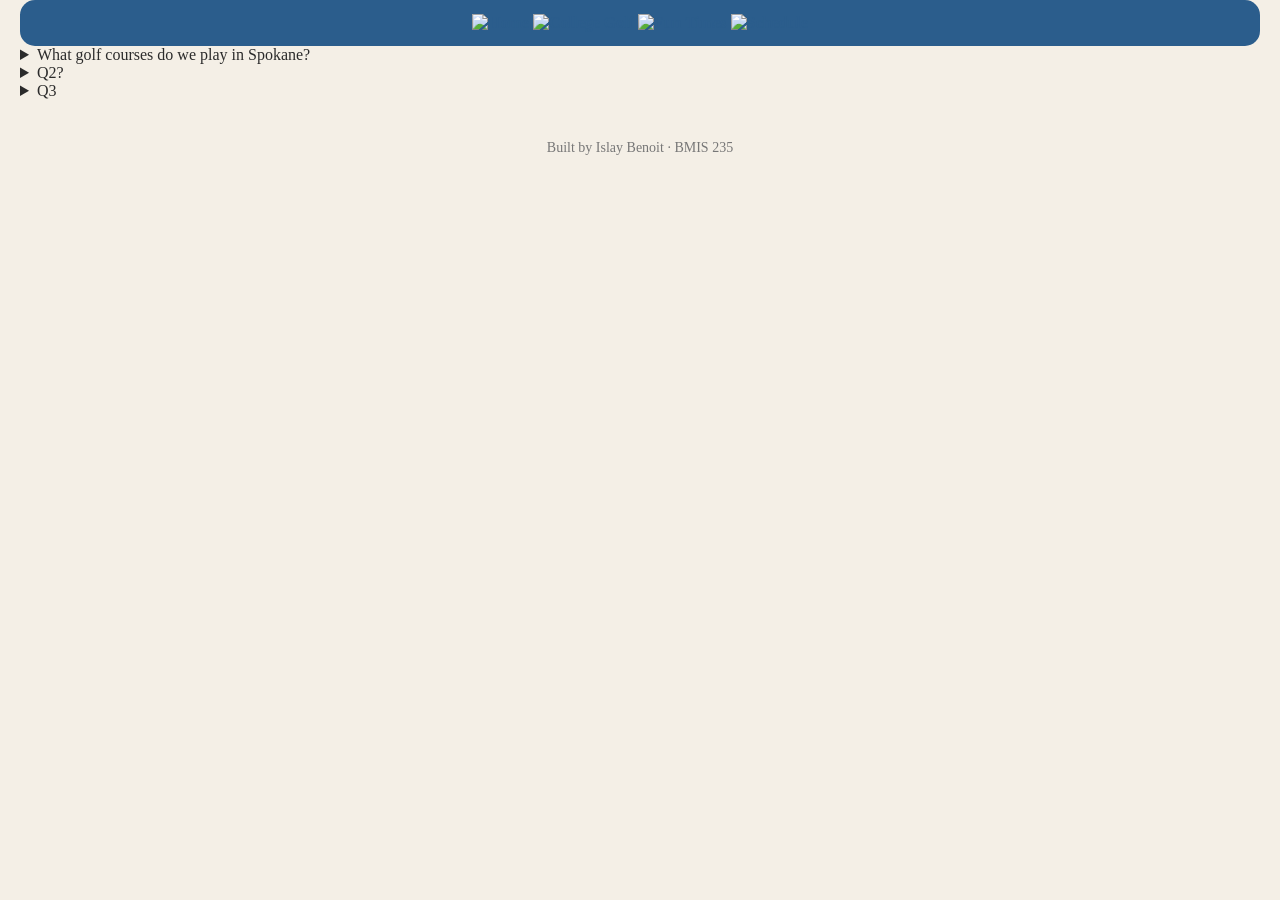
==== College Golf.html @ 43ee4ab7 "Update navigation and add FAQ section Added navigation links for College Golf, Fun Times, and Schedu" ====
<!DOCTYPE html>
<!--
  Author: Islay Benoit
  GU username: islaybenoit10
  Course: BMIS 235 - HTML-3
-->
<html lang="en">
<head>
<meta charset="utf-8">
<meta name="author" content="Islay Benoit">
<title>Scotland</title>

<!-- this one line connects the page to the stylesheet -->
<link rel="stylesheet" href="styles.css">
</head>
<body>

<!-- ===== MENU ============================================================
     The menu is four links. Each link wraps an image instead of words.
     Build it once on this page, check that every link works,
     then copy the whole <nav> block and paste it over the menu on the
     other three pages, so every page has the exact same menu.
     ===================================================================== -->
<nav>
    <a href="index.html"><img src="img/home.png" alt="Home"></a>
    <a href="College Golf.html"><img src="img/College Golf.png" alt="College Golf"></a>
    <a href="Fun Times.html"><img src="img/Fun Times.png" alt="Fun Times"></a>
    <a href="Schedule.html"><img src="img/Schedule.png" alt="Schedule"></a>
</nav>

<!-- FAQ: click a question to open the answer -->
<div class="blk-faq">
    <details>
        <summary>What golf courses do we play in Spokane?</summary>
        <p>We play Indian Canyon, Creek at Qualchan, Kalispel GC (where weplay our home tournament), Manito GC, and Circling Raven GC in Idaho..</p>
    </details>
    <details>
        <summary>Q2?</summary>
        <p>A2.</p>
    </details>
    <details>
        <summary>Q3</summary>
        <p>A3.</p>
    </details>
</div>

<!-- Footer: fill in your name -->
<footer>Built by Islay Benoit &middot; BMIS 235</footer>

</body>
</html>
---- styles.css ----
/* =====================================================================
   styles.css  ·  YOUR BRAND
   ---------------------------------------------------------------------
   This one file is your brand guide. Every page that links to it gets
   the same font, the same colors and the same spacing.
   Change a color here once, and every page changes.

   Use the same font and colors you picked for your Excel menu images,
   so the menu and the pages look like one brand.
   ===================================================================== */

body {
    font-family: Georgia, "Times New Roman", serif;
    background-color: #f4efe6;
    color: #2b2b2b;
    margin: 0;
    padding: 0 20px 40px 20px;
}

/* the menu at the top of every page */
nav {
    background-color: #2b5d8c;
    padding: 14px;
    text-align: center;
    border-radius: 15px;
}
}

/* every image inside the menu is forced to the same height.
   If your images still look different sizes, their WIDTHS are
   different: go back to Excel and make every cell the same size. */
nav img {
    height: 50px;
    margin: 4px;
    vertical-align: middle;
}

/* no underline or border around the image links */
nav a {
    text-decoration: none;
}

h1 {
    color: #2b5d8c;
    text-align: center;
    font-size: 40px;
}

p {
    max-width: 600px;
    margin: 20px auto;
    font-size: 18px;
    line-height: 1.5;
}

footer {
    text-align: center;
    font-size: 14px;
    color: #777777;
    margin-top: 40px;
}


nav img:hover {
    transform: scale(1.1);
    transition: transform 0.2s ease;
}

/* styles all links across the website */
a {
    color: #2b5d8c;
    font-weight: bold;
}

a:hover {
    color: #d49b42;
}


/* BANNER */
.blk-banner {
    background-color: #2b5d8c;   /* change to your brand color */
    color: white;
    text-align: center;
    padding: 60px 20px;
    border-radius: 12px;
    margin: 20px auto;
    max-width: 900px;
}
.blk-banner h2 { font-size: 40px; margin: 0 0 10px 0; }
.blk-banner p { font-size: 20px; margin: 0 auto 24px auto; }
.blk-button {
    display: inline-block;
    background-color: white;
    color: #2b5d8c;              /* same brand color */
    padding: 12px 24px;
    border-radius: 8px;
    font-weight: bold;
    text-decoration: none;
}
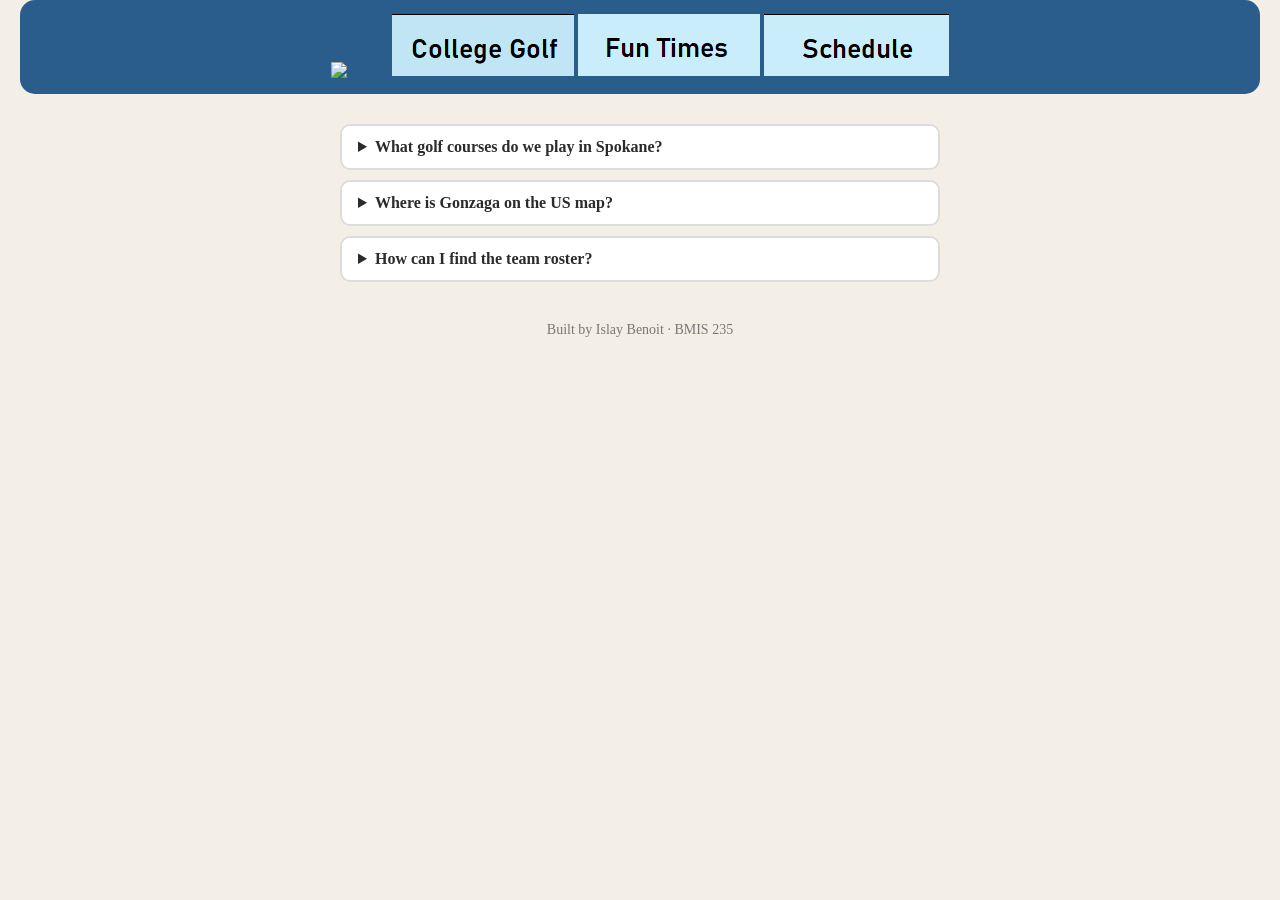
==== commit 500d9ab3: "Update FAQs in College Golf.html" ====
--- a/College Golf.html
+++ b/College Golf.html
@@ -35,12 +35,17 @@
         <p>We play Indian Canyon, Creek at Qualchan, Kalispel GC (where weplay our home tournament), Manito GC, and Circling Raven GC in Idaho..</p>
     </details>
     <details>
-        <summary>Q2?</summary>
-        <p>A2.</p>
+        <summary>Where is Gonzaga on the US map?</summary>
+        <p><a href="https://www.google.com/maps/place/Gonzaga+University/@47.6658548,-117.4046902,17z/data=!3m1!4b1!4m6!3m5!1s0x549e18ebbb7aeffb:0xdb160d1679b907e7!8m2!3d47.6658548!4d-117.4021153!16zL20vMDFiMW1q?entry=ttu&g_ep=EgoyMDI2MTExOC4xIKXMDSoASAFQAw%3D%3D">Click me!</a>.</p>
     </details>
     <details>
-        <summary>Q3</summary>
-        <p>A3.</p>
+        <summary>How can I find the team roster?</summary>
+        <p><p>Press this link:</p>
+<p>
+  <a href="https://www.google.com/maps/place/Gonzaga+University/@47.6658548,-117.4046902,17z/data=!3m1!4b1!4m6!3m5!1s0x549e18ebbb7aeffb:0xdb160d1679b907e7!8m2!3d47.6658548!4d-117.4021153!16zL20vMDFiMW1q?entry=ttu&g_ep=EgoyMDI2MTExOC4xIKXMDSoASAFQAw%3D%3D">
+    https://www.google.com/maps/place/Gonzaga+University/
+  </a>
+</p></p>
     </details>
 </div>
 
--- a/styles.css
+++ b/styles.css
@@ -98,3 +98,49 @@
     font-weight: bold;
     text-decoration: none;
 }
+
+/* FAQ */
+.blk-faq { max-width: 600px; margin: 30px auto; }
+.blk-faq details {
+    border: 2px solid #dddddd;
+    border-radius: 10px;
+    padding: 12px 16px;
+    margin-bottom: 10px;
+    background-color: white;
+}
+.blk-faq summary { font-weight: bold; cursor: pointer; }
+.blk-faq p { margin: 10px 0 0 0; }
+
+
+/* GALLERY */
+.blk-gallery {
+    display: grid;
+    grid-template-columns: repeat(auto-fit, minmax(200px, 1fr));
+    gap: 16px;
+    margin: 30px auto;
+    max-width: 900px;
+}
+.blk-gallery figure { margin: 0; }
+.blk-gallery img {
+    width: 100%;
+    height: 180px;
+    object-fit: cover;           /* crops photos to the same shape */
+    border-radius: 10px;
+}
+.blk-gallery figcaption { text-align: center; font-size: 15px; margin-top: 6px; }
+
+
+/* TABLE */
+.blk-table {
+    border-collapse: collapse;   /* removes the double lines */
+    margin: 30px auto;
+    width: 100%;
+    max-width: 600px;
+}
+.blk-table th {
+    background-color: #2b5d8c;   /* your brand color */
+    color: white;
+    text-align: left;
+}
+.blk-table th, .blk-table td { padding: 10px 14px; border-bottom: 1px solid #dddddd; }
+.blk-table tr:nth-child(even) td { background-color: #f2f2f2; }  /* stripes */
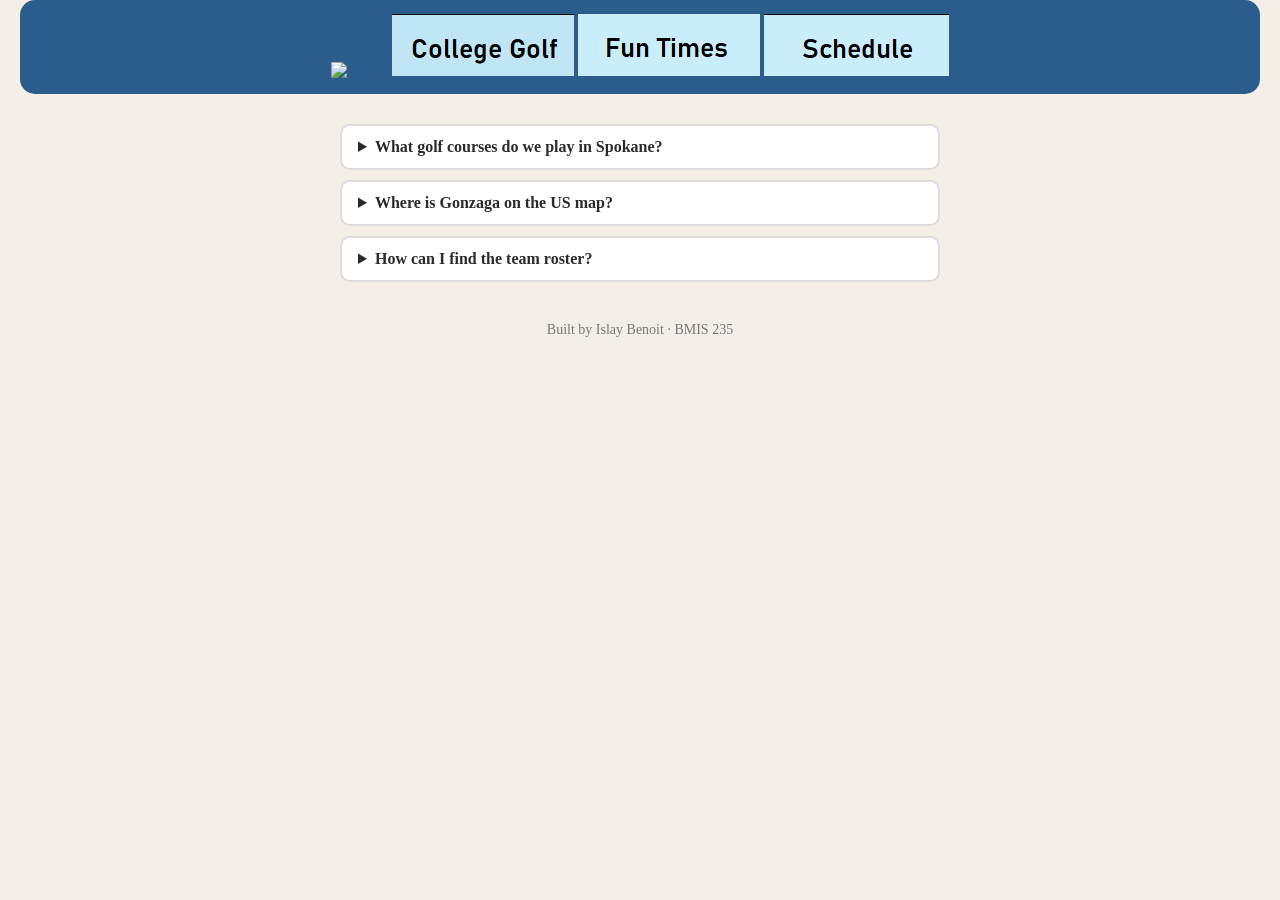
==== commit af8be9fd: "Update team roster link to official site" ====
--- a/College Golf.html
+++ b/College Golf.html
@@ -42,7 +42,7 @@
         <summary>How can I find the team roster?</summary>
         <p><p>Press this link:</p>
 <p>
-  <a href="https://www.google.com/maps/place/Gonzaga+University/@47.6658548,-117.4046902,17z/data=!3m1!4b1!4m6!3m5!1s0x549e18ebbb7aeffb:0xdb160d1679b907e7!8m2!3d47.6658548!4d-117.4021153!16zL20vMDFiMW1q?entry=ttu&g_ep=EgoyMDI2MTExOC4xIKXMDSoASAFQAw%3D%3D">
+  <a href="https://gozags.com/sports/womens-golf/roster">
     https://www.google.com/maps/place/Gonzaga+University/
   </a>
 </p></p>
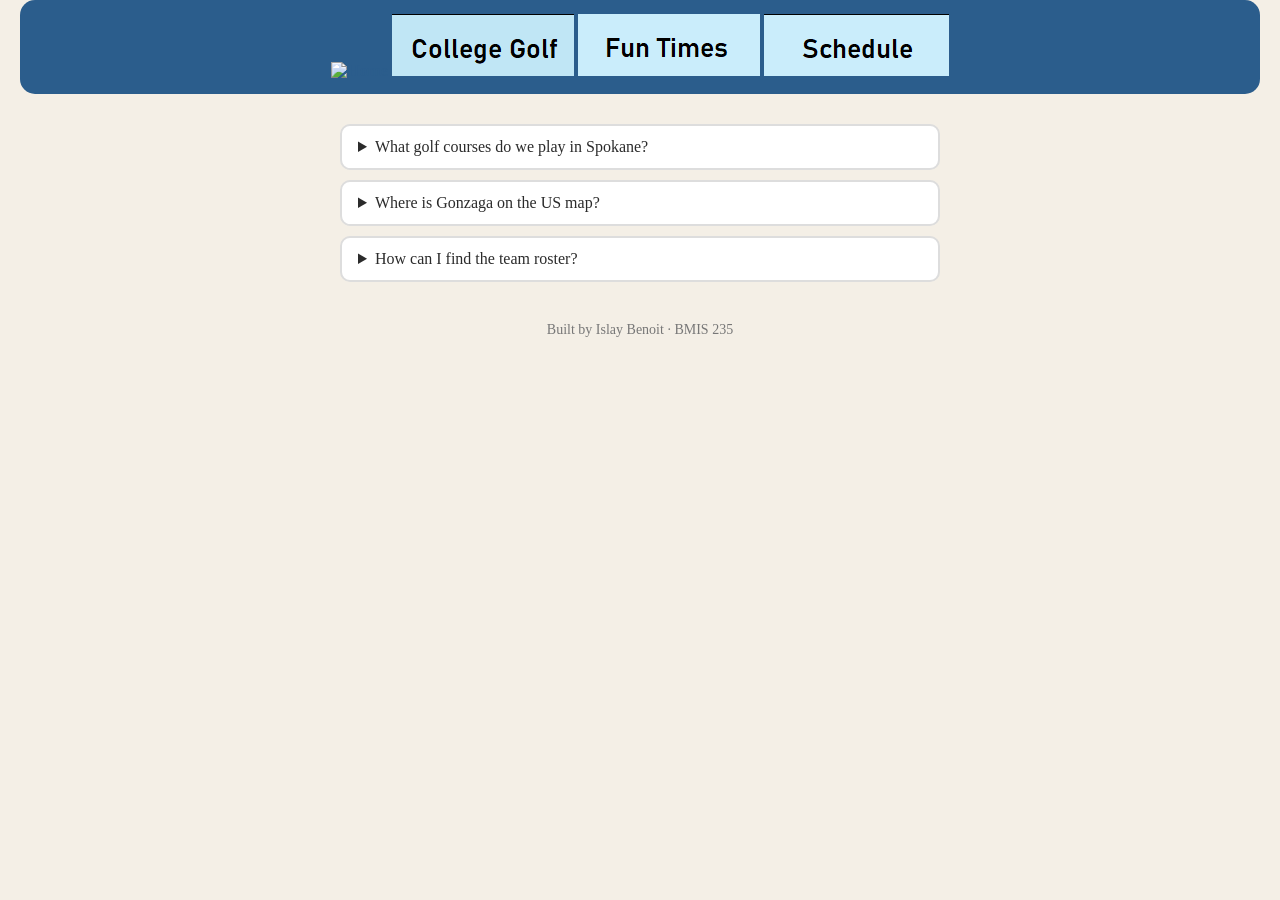
==== commit a152481b: "Update team roster link in College Golf.html" ====
--- a/College Golf.html
+++ b/College Golf.html
@@ -43,7 +43,7 @@
         <p><p>Press this link:</p>
 <p>
   <a href="https://gozags.com/sports/womens-golf/roster">
-    https://www.google.com/maps/place/Gonzaga+University/
+https://gozags.com/sports/womens-golf/roster
   </a>
 </p></p>
     </details>
--- a/styles.css
+++ b/styles.css
@@ -108,18 +108,26 @@
     margin-bottom: 10px;
     background-color: white;
 }
-.blk-faq summary { font-weight: bold; cursor: pointer; }
-.blk-faq p { margin: 10px 0 0 0; }
-
-
-/* GALLERY */
-.blk-gallery {
-    display: grid;
-    grid-template-columns: repeat(auto-fit, minmax(200px, 1fr));
-    gap: 16px;
+/* CARDS */
+.blk-cards {
+    display: flex;
+    flex-wrap: wrap;             /* lets the cards stack on a phone */
+    gap: 20px;
+    justify-content: center;
     margin: 30px auto;
     max-width: 900px;
 }
+.blk-card {
+    flex: 1 1 240px;
+    background-color: white;
+    border: 2px solid #dddddd;
+    border-radius: 12px;
+    overflow: hidden;
+    text-align: center;
+}
+.blk-card img { width: 100%; height: 160px; object-fit: cover; }
+.blk-card h3 { margin: 14px 0 6px 0; }
+.blk-card p { margin: 0 16px 18px 16px; }
 .blk-gallery figure { margin: 0; }
 .blk-gallery img {
     width: 100%;
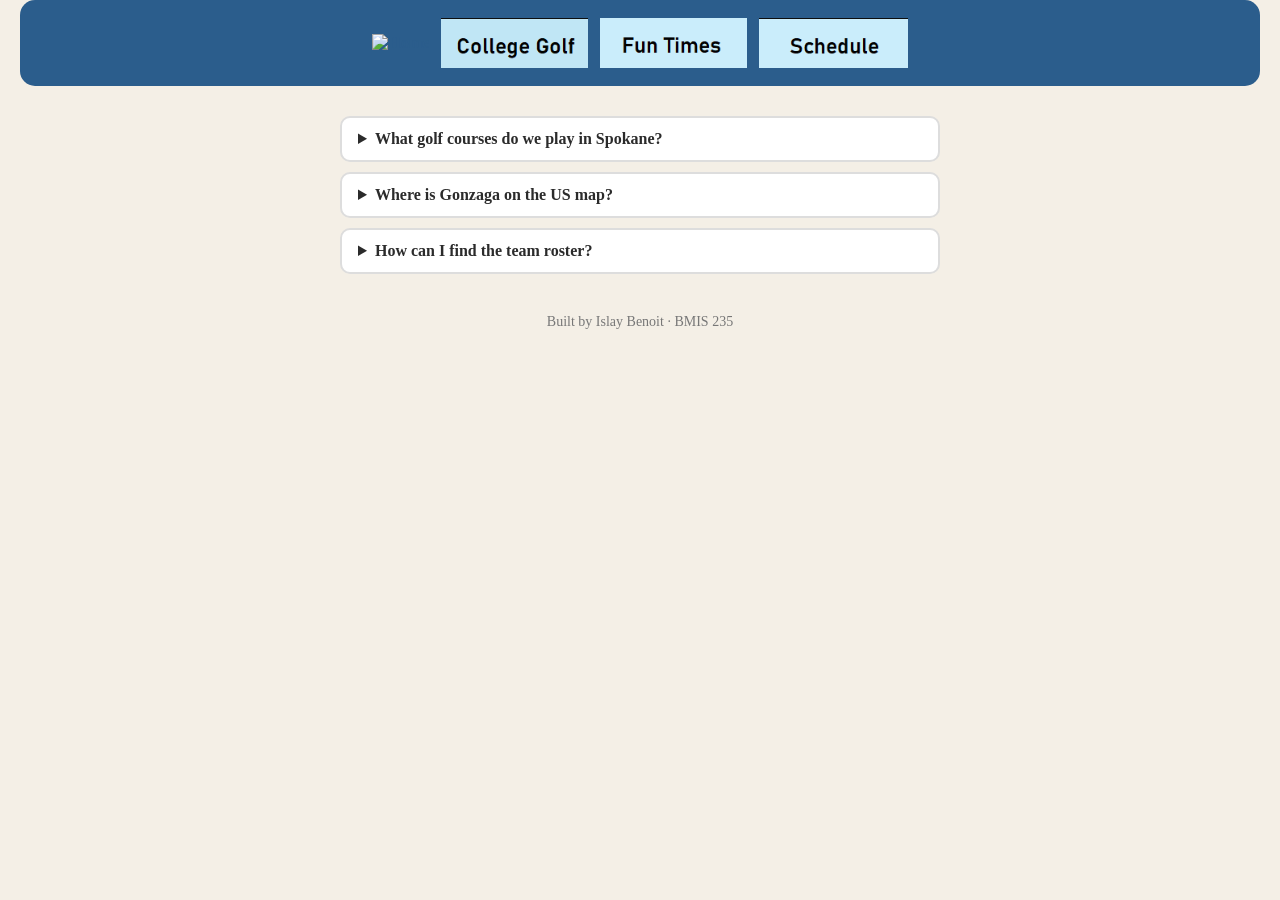
==== commit 3e29b764: "Change title from 'Scotland' to 'College Golf'" ====
--- a/College Golf.html
+++ b/College Golf.html
@@ -8,7 +8,7 @@
 <head>
 <meta charset="utf-8">
 <meta name="author" content="Islay Benoit">
-<title>Scotland</title>
+<title>College Golf</title>
 
 <!-- this one line connects the page to the stylesheet -->
 <link rel="stylesheet" href="styles.css">
--- a/styles.css
+++ b/styles.css
@@ -1,14 +1,10 @@
-/* =====================================================================
-   styles.css  ·  YOUR BRAND
-   ---------------------------------------------------------------------
-   This one file is your brand guide. Every page that links to it gets
-   the same font, the same colors and the same spacing.
-   Change a color here once, and every page changes.
-
-   Use the same font and colors you picked for your Excel menu images,
-   so the menu and the pages look like one brand.
-   ===================================================================== */
-
+
+/* =========================================
+   BMIS 235 - THE ISLAY EDIT
+   Main Website Stylesheet
+   ========================================= */
+
+/* GENERAL PAGE STYLE */
 body {
     font-family: Georgia, "Times New Roman", serif;
     background-color: #f4efe6;
@@ -17,35 +13,50 @@
     padding: 0 20px 40px 20px;
 }
 
-/* the menu at the top of every page */
+/* PREVENT IMAGES FROM OVERFLOWING */
+img {
+    max-width: 100%;
+    height: auto;
+}
+
+/* NAVIGATION MENU */
 nav {
     background-color: #2b5d8c;
     padding: 14px;
     text-align: center;
     border-radius: 15px;
-}
-}
-
-/* every image inside the menu is forced to the same height.
-   If your images still look different sizes, their WIDTHS are
-   different: go back to Excel and make every cell the same size. */
+    margin: 0 auto 20px auto;
+}
+
 nav img {
     height: 50px;
+    width: auto;
+    max-width: none;
     margin: 4px;
     vertical-align: middle;
 }
 
-/* no underline or border around the image links */
 nav a {
     text-decoration: none;
 }
 
+nav img:hover {
+    transform: scale(1.05);
+    transition: transform 0.2s ease;
+}
+
+/* HEADINGS */
 h1 {
     color: #2b5d8c;
     text-align: center;
     font-size: 40px;
 }
 
+h2 {
+    text-align: center;
+}
+
+/* PARAGRAPHS */
 p {
     max-width: 600px;
     margin: 20px auto;
@@ -53,6 +64,7 @@
     line-height: 1.5;
 }
 
+/* FOOTER */
 footer {
     text-align: center;
     font-size: 14px;
@@ -60,13 +72,7 @@
     margin-top: 40px;
 }
 
-
-nav img:hover {
-    transform: scale(1.1);
-    transition: transform 0.2s ease;
-}
-
-/* styles all links across the website */
+/* LINKS */
 a {
     color: #2b5d8c;
     font-weight: bold;
@@ -76,31 +82,115 @@
     color: #d49b42;
 }
 
-
-/* BANNER */
+/* =========================================
+   BANNER
+   ========================================= */
+
 .blk-banner {
-    background-color: #2b5d8c;   /* change to your brand color */
+    background-color: #2b5d8c;
     color: white;
     text-align: center;
     padding: 60px 20px;
     border-radius: 12px;
     margin: 20px auto;
-    max-width: 900px;
-}
-.blk-banner h2 { font-size: 40px; margin: 0 0 10px 0; }
-.blk-banner p { font-size: 20px; margin: 0 auto 24px auto; }
+    max-width: 1100px;
+}
+
+.blk-banner h2 {
+    font-size: 40px;
+    margin: 0 0 10px 0;
+}
+
+.blk-banner p {
+    font-size: 20px;
+    margin: 0 auto 24px auto;
+}
+
 .blk-button {
     display: inline-block;
     background-color: white;
-    color: #2b5d8c;              /* same brand color */
+    color: #2b5d8c;
     padding: 12px 24px;
     border-radius: 8px;
     font-weight: bold;
     text-decoration: none;
 }
 
-/* FAQ */
-.blk-faq { max-width: 600px; margin: 30px auto; }
+/* =========================================
+   CARDS
+   ========================================= */
+
+.blk-cards {
+    display: flex;
+    flex-wrap: wrap;
+    gap: 20px;
+    justify-content: center;
+    margin: 30px auto;
+    max-width: 900px;
+}
+
+.blk-card {
+    flex: 1 1 240px;
+    background-color: white;
+    border: 2px solid #dddddd;
+    border-radius: 12px;
+    overflow: hidden;
+    text-align: center;
+}
+
+.blk-card img {
+    width: 100%;
+    height: 160px;
+    object-fit: contain;
+}
+
+.blk-card h3 {
+    margin: 14px 0 6px 0;
+}
+
+.blk-card p {
+    margin: 0 16px 18px 16px;
+}
+
+/* =========================================
+   PHOTO GALLERY
+   ========================================= */
+
+.blk-gallery {
+    display: grid;
+    grid-template-columns: repeat(auto-fit, minmax(200px, 1fr));
+    gap: 16px;
+    margin: 30px auto;
+    max-width: 1000px;
+}
+
+.blk-gallery figure {
+    margin: 0;
+    text-align: center;
+}
+
+.blk-gallery img {
+    width: 100%;
+    height: 220px;
+    object-fit: cover;
+    border-radius: 10px;
+}
+
+.blk-gallery figcaption {
+    text-align: center;
+    font-size: 15px;
+    margin-top: 6px;
+}
+
+/* =========================================
+   QUESTIONS AND ANSWERS
+   ========================================= */
+
+.blk-faq {
+    max-width: 600px;
+    margin: 30px auto;
+}
+
 .blk-faq details {
     border: 2px solid #dddddd;
     border-radius: 10px;
@@ -108,47 +198,65 @@
     margin-bottom: 10px;
     background-color: white;
 }
-/* CARDS */
-.blk-cards {
-    display: flex;
-    flex-wrap: wrap;             /* lets the cards stack on a phone */
-    gap: 20px;
-    justify-content: center;
-    margin: 30px auto;
-    max-width: 900px;
-}
-.blk-card {
-    flex: 1 1 240px;
-    background-color: white;
-    border: 2px solid #dddddd;
-    border-radius: 12px;
-    overflow: hidden;
-    text-align: center;
-}
-.blk-card img { width: 100%; height: 160px; object-fit: cover; }
-.blk-card h3 { margin: 14px 0 6px 0; }
-.blk-card p { margin: 0 16px 18px 16px; }
-.blk-gallery figure { margin: 0; }
-.blk-gallery img {
-    width: 100%;
-    height: 180px;
-    object-fit: cover;           /* crops photos to the same shape */
-    border-radius: 10px;
-}
-.blk-gallery figcaption { text-align: center; font-size: 15px; margin-top: 6px; }
-
-
-/* TABLE */
+
+.blk-faq summary {
+    font-weight: bold;
+    cursor: pointer;
+}
+
+.blk-faq p {
+    margin: 10px 0 0 0;
+}
+
+/* =========================================
+   TABLE
+   ========================================= */
+
 .blk-table {
-    border-collapse: collapse;   /* removes the double lines */
+    border-collapse: collapse;
     margin: 30px auto;
     width: 100%;
     max-width: 600px;
 }
+
 .blk-table th {
-    background-color: #2b5d8c;   /* your brand color */
+    background-color: #2b5d8c;
     color: white;
     text-align: left;
 }
-.blk-table th, .blk-table td { padding: 10px 14px; border-bottom: 1px solid #dddddd; }
-.blk-table tr:nth-child(even) td { background-color: #f2f2f2; }  /* stripes */
+
+.blk-table th,
+.blk-table td {
+    padding: 10px 14px;
+    border-bottom: 1px solid #dddddd;
+}
+
+.blk-table tr:nth-child(even) td {
+    background-color: #f2f2f2;
+}
+
+/* =========================================
+   MOBILE SCREEN ADJUSTMENTS
+   ========================================= */
+
+@media (max-width: 600px) {
+    body {
+        padding: 0 10px 30px 10px;
+    }
+
+    nav img {
+        height: 35px;
+    }
+
+    .blk-banner {
+        padding: 40px 15px;
+    }
+
+    .blk-banner h2 {
+        font-size: 30px;
+    }
+
+    .blk-gallery {
+        grid-template-columns: 1fr;
+    }
+}
